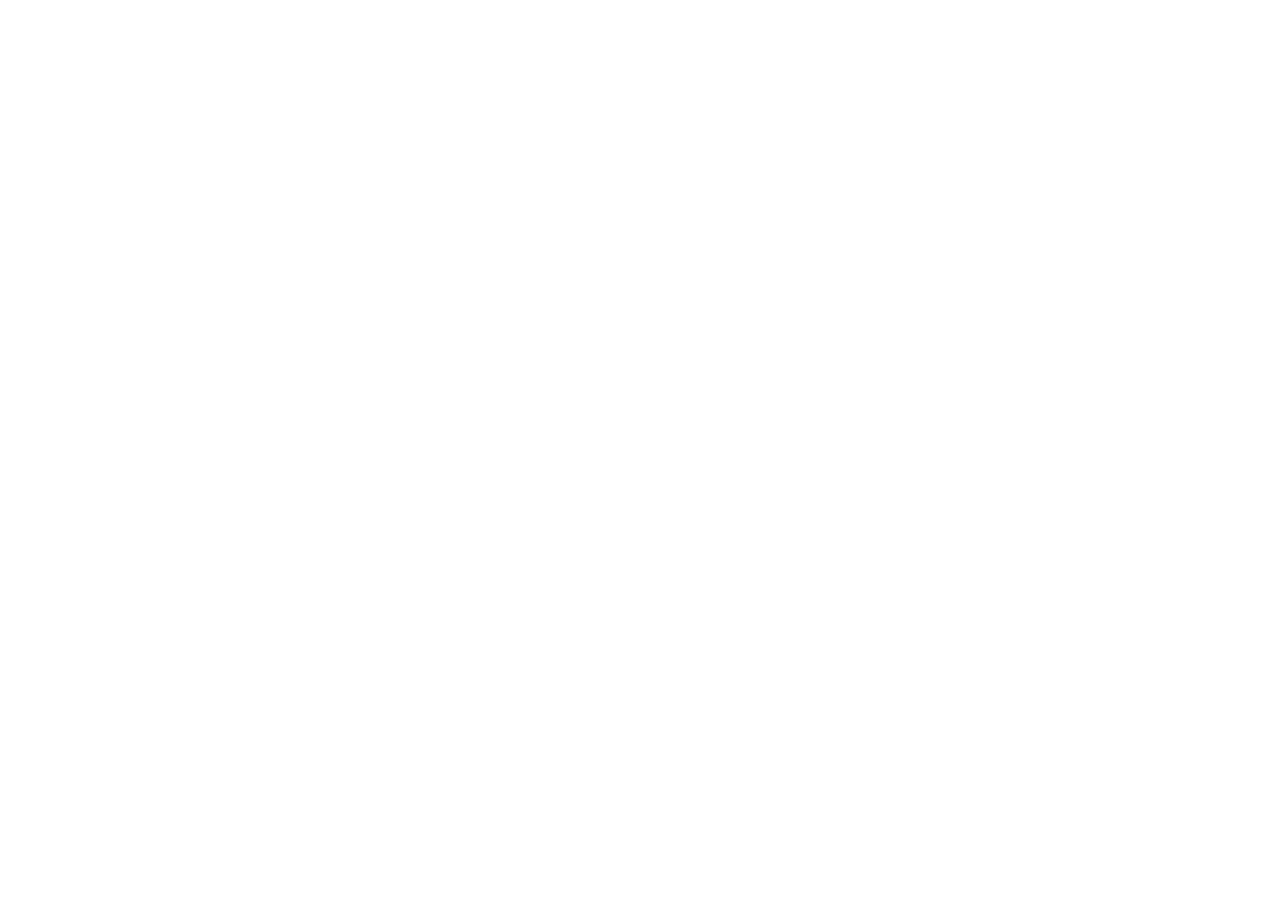
==== trump_home.html @ 3be1ce5a "Adding boilerplate and styles to repo" ====
<!DOCTYPE html>
<html>
<head>
  <title>Defeat Donald Trump</title>
  <link rel="stylesheet" type="text/css" href="styles/normalize.css">
  <link rel="stylesheet" type="text/css" href="trump.css">
</head>
<body>

</body>
</html>
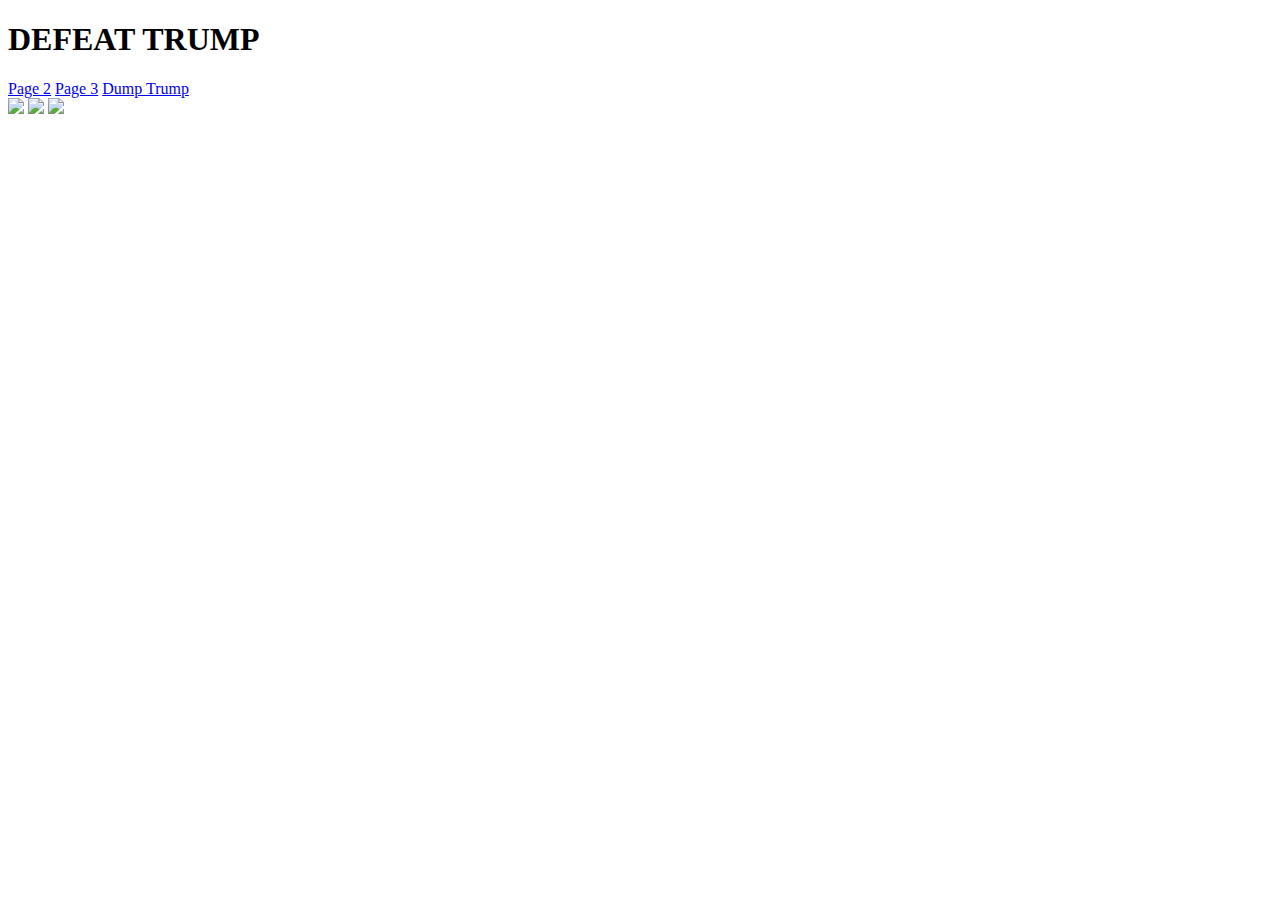
==== commit eb669345: "Added content and styles" ====
--- a/trump_home.html
+++ b/trump_home.html
@@ -2,10 +2,19 @@
 <html>
 <head>
   <title>Defeat Donald Trump</title>
-  <link rel="stylesheet" type="text/css" href="styles/normalize.css">
-  <link rel="stylesheet" type="text/css" href="trump.css">
+  <link rel="stylesheet" type="text/css" href="styles/trump.css">
 </head>
 <body>
-
+    <header><h1>DEFEAT TRUMP</h1>
+      <nav>
+        <a href="#">Page 2</a>
+        <a href="#">Page 3</a>
+        <a href="http://www.stophatedumptrump.com/">Dump Trump</a>
+      </nav>
+    </header>
+          <img src="http://angrywhitedude.com/wp-content/uploads2/2016/03/lead_960.jpg">
+          <img src="http://granitegrok.com/wp-content/uploads/Troll-Roll-DumpChumpTrump.jpg">
+          <img src="http://pdafund.com/media/k2/items/cache/787ae9ec9023a82f5aa7e4c1a64f73cb_XL.jpg">
+          
 </body>
 </html>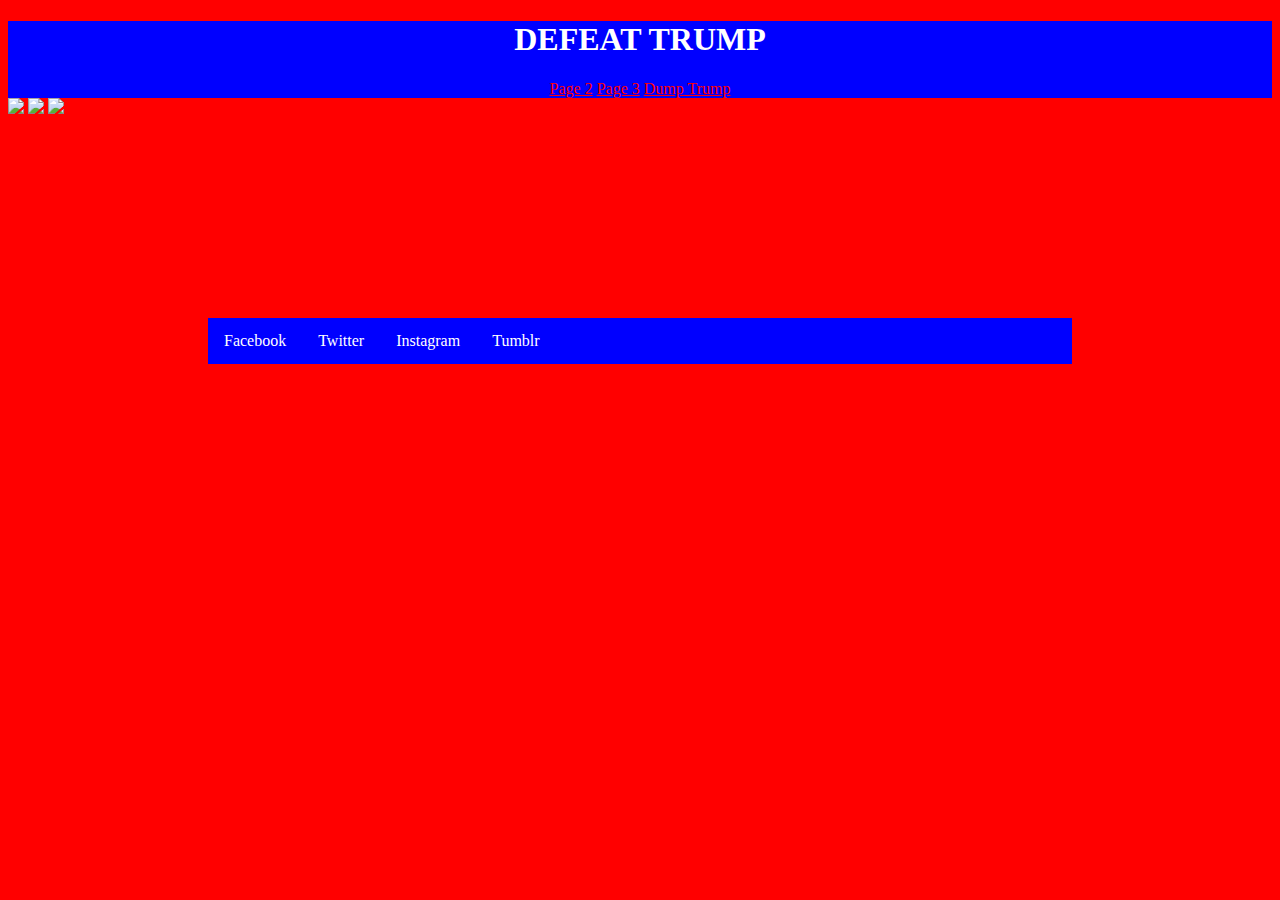
==== commit 3b6bcdfd: "Added footer and styles" ====
--- a/trump_home.html
+++ b/trump_home.html
@@ -15,6 +15,15 @@
           <img src="http://angrywhitedude.com/wp-content/uploads2/2016/03/lead_960.jpg">
           <img src="http://granitegrok.com/wp-content/uploads/Troll-Roll-DumpChumpTrump.jpg">
           <img src="http://pdafund.com/media/k2/items/cache/787ae9ec9023a82f5aa7e4c1a64f73cb_XL.jpg">
+    <footer>
+      <ul>
+        <li><a href="#">Facebook</a></li>
+        <li><a href="#">Twitter</a></li>
+        <li><a href="#">Instagram</a></li>
+        <li><a href="#">Tumblr</a></li>
+      </ul>
+      
+    </footer>
           
 </body>
 </html>--- a/styles/trump.css
+++ b/styles/trump.css
@@ -0,0 +1,58 @@
+
+
+header {
+  background-color: blue;
+  text-align: center;
+  color: white;
+}
+
+nav {
+  margin: 0 auto;
+}
+
+nav a {
+  color: red;
+}
+
+body {
+  background-color: red;
+  /*position: relative;*/
+}
+
+nav a:hover {
+  color: white;
+}
+
+img {
+  width: 33%;
+}
+
+footer ul {
+    list-style-type: none;
+    margin: 0;
+    padding: 0;
+    overflow: hidden;
+    background-color: blue;
+    
+    
+}
+
+footer li {
+  float: left;
+}
+
+footer li a {
+    display: block;
+    color: white;
+    text-align: center;
+    padding: 14px 16px;
+    text-decoration: none;
+}
+
+li a:hover {
+    background-color: red;
+}
+footer {
+/*position: absolute;*/
+margin: 200px;
+}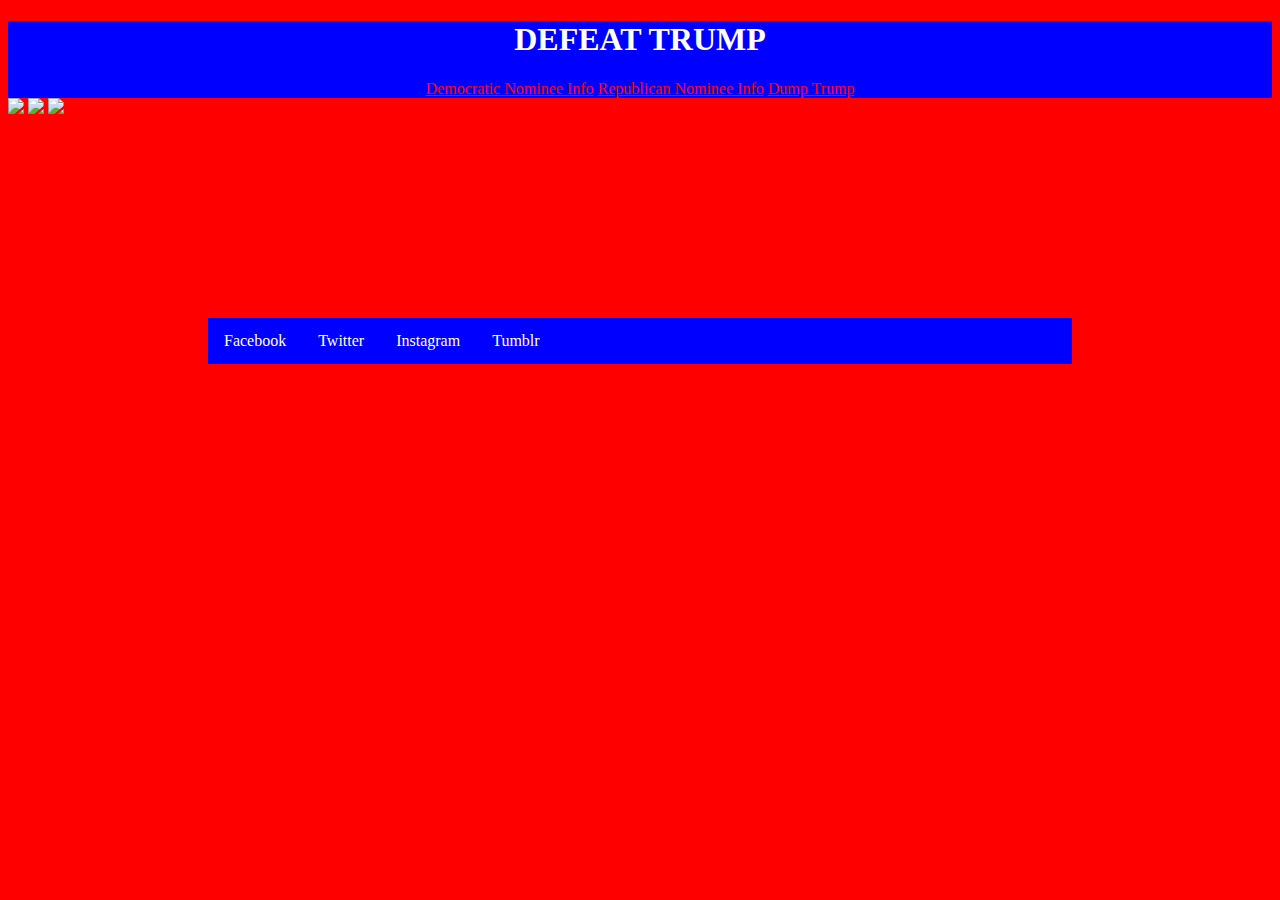
==== commit 7f745129: "Updating nav bar link descriptions" ====
--- a/trump_home.html
+++ b/trump_home.html
@@ -7,8 +7,8 @@
 <body>
     <header><h1>DEFEAT TRUMP</h1>
       <nav>
-        <a href="#">Page 2</a>
-        <a href="#">Page 3</a>
+        <a href="#">Democratic Nominee Info</a>
+        <a href="#">Republican Nominee Info</a>
         <a href="http://www.stophatedumptrump.com/">Dump Trump</a>
       </nav>
     </header>
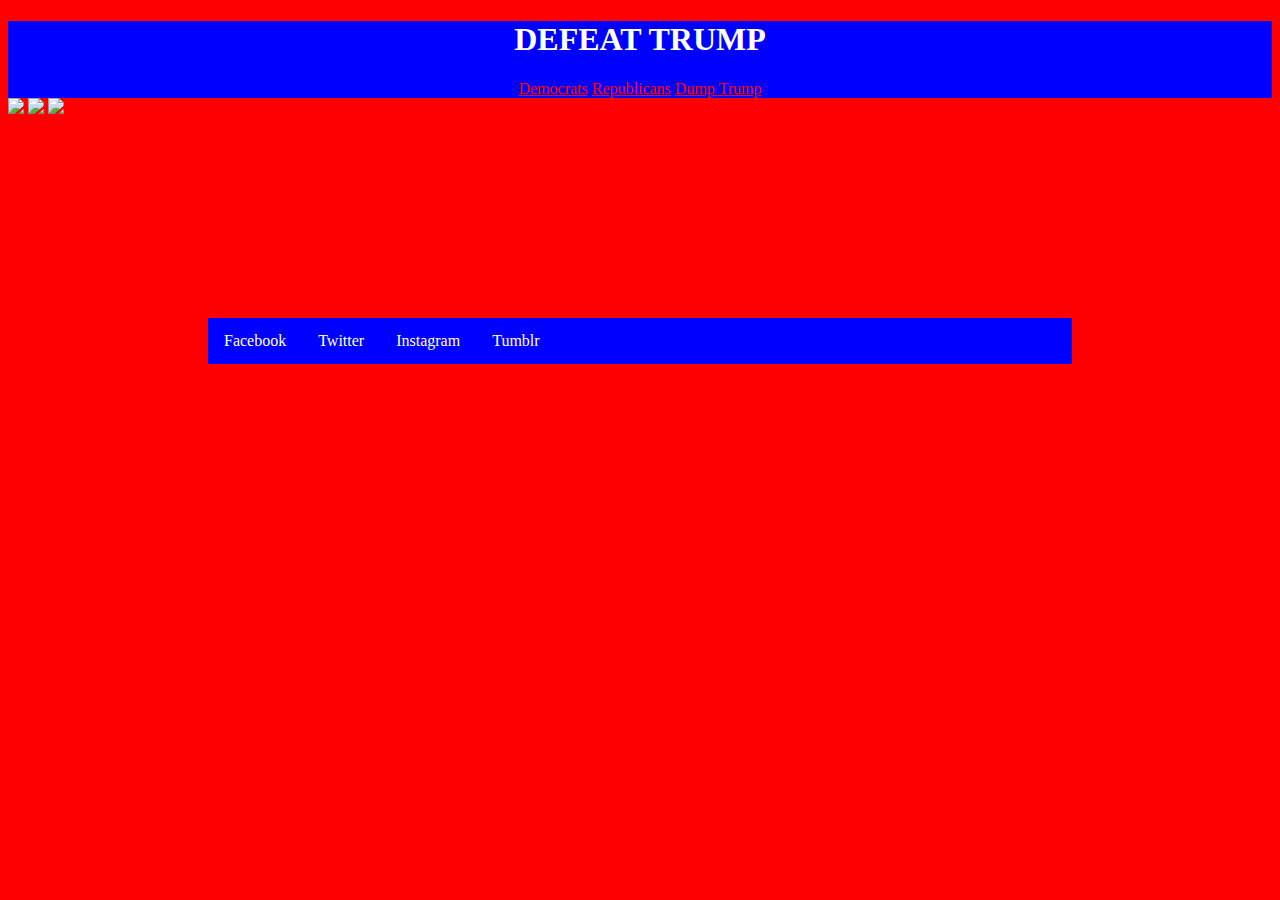
==== commit 74f9fadb: "adding live links" ====
--- a/trump_home.html
+++ b/trump_home.html
@@ -7,8 +7,8 @@
 <body>
     <header><h1>DEFEAT TRUMP</h1>
       <nav>
-        <a href="#">Democratic Nominee Info</a>
-        <a href="#">Republican Nominee Info</a>
+        <a href="democrat.html">Democrats</a>
+        <a href="trump_page2.html">Republicans</a>
         <a href="http://www.stophatedumptrump.com/">Dump Trump</a>
       </nav>
     </header>
